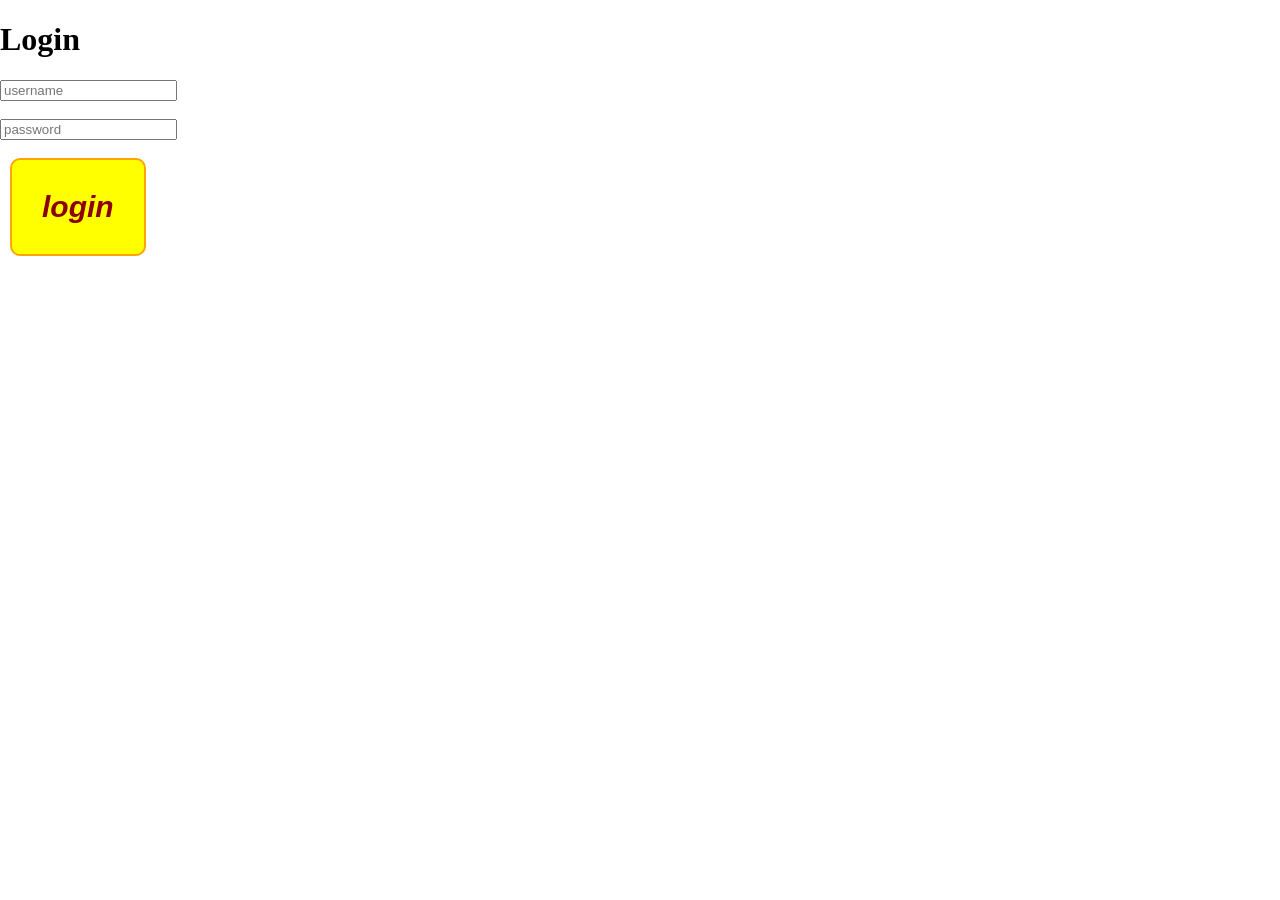
==== Login.html @ b8611cb6 "Jun 25, 2026, 12:48 AM" ====
<!DOCTYPE html>
<html>
<head>
    <title>Login</title>
    <link rel="stylesheet" href="style.css">
</head>
<body>

<h1>Login</h1>

<input type="text" id="username" placeholder="username">
<br><br>

<input type="password" id="password" placeholder="password">
<br><br>

<button onclick="login()">login</button>

<script src="script.js">lgoin</script>

</body>
</html>
---- style.css ----
body {
    margin: 0;
}

.NavBar {
    background-color: crimson;
    border: 2px solid orange;
    display: flex;
    align-items: center;
    padding: 10px;
}

.NavBar img {
    width: 100px;
}

.NavBar h1 {
    color: yellow;
    font-size: 40px;
    margin-left: 20px;
}

button {
 background-color:yellow;
 color:darkred;
 padding: 30px 30px;
 margin-left: 10px;
 border: 1px solid orange;
 transition: 0.2s;
 font-style: italic;
 font-size: 30px;
 border-radius: 10px;
 border: 2px solid orange;
 font-weight: bold;
}

button:hover {
    transform: scale(1.05);
}

.buttons {
    margin-left: 100px;
    display: flex;
    flex: 1;
}

.login {
    padding: 15px;
    font-size: 30px;
}

.login img {
    width: 30px;
}
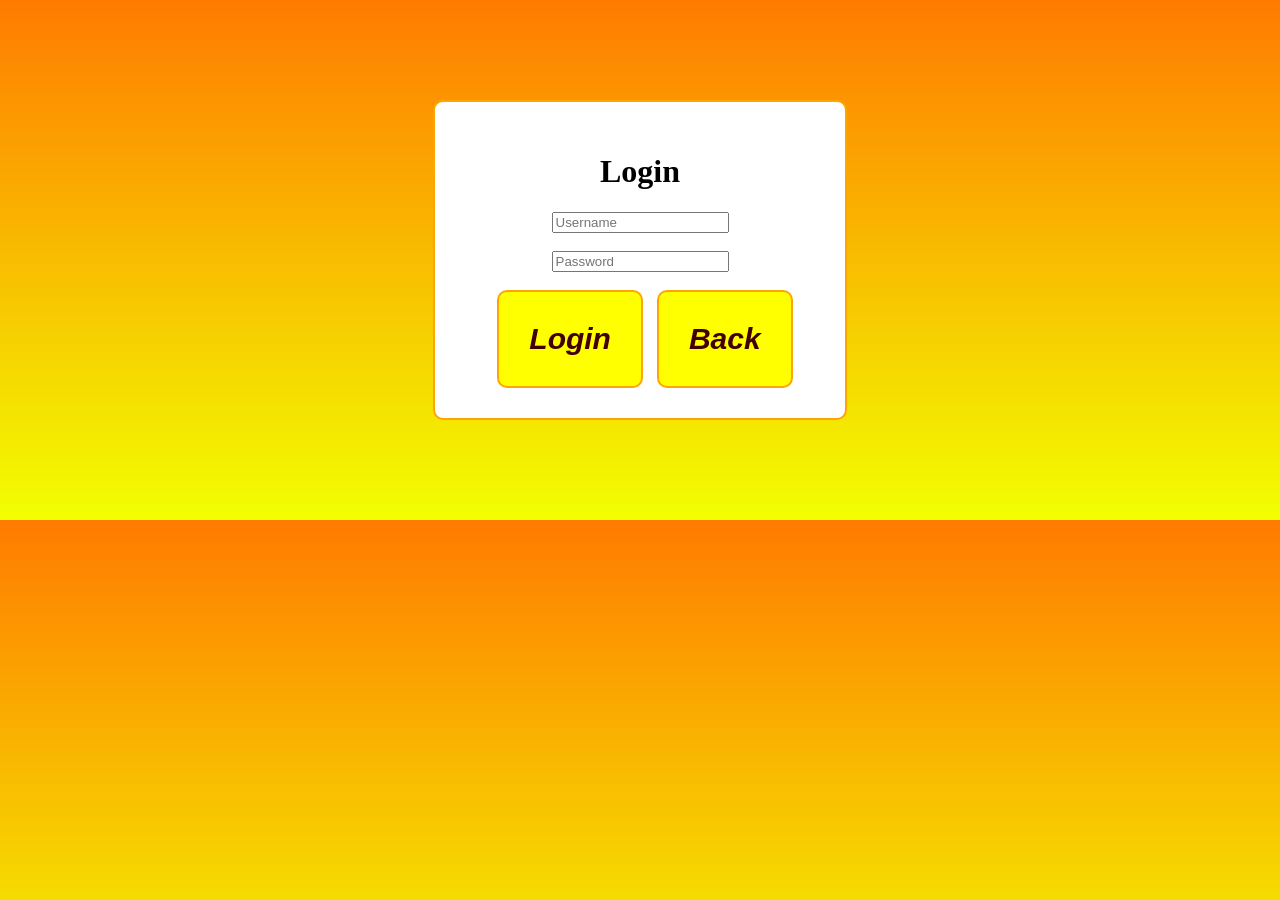
==== commit 43815a6c: "Jul 24, 2026, 8:53 AM" ====
--- a/Login.html
+++ b/Login.html
@@ -6,17 +6,20 @@
 </head>
 <body>
 
-<h1>Login</h1>
+<div class="loginBox">
 
-<input type="text" id="username" placeholder="username">
-<br><br>
+    <h1>Login</h1>
 
-<input type="password" id="password" placeholder="password">
-<br><br>
+    <input type="text" id="username" placeholder="Username">
+    <br><br>
 
-<button onclick="login()">login</button>
+    <input type="password" id="password" placeholder="Password">
+    <br><br>
 
-<script src="script.js">lgoin</script>
+    <button onclick="login()">Login</button>
 
+    <button onclick="location.href='index.html'">Back</button>
+</div>
+<script src="script.js"></script>
 </body>
 </html>
--- a/style.css
+++ b/style.css
@@ -1,5 +1,6 @@
 body {
     margin: 0;
+    background: linear-gradient(#ff7b00, #f2ff00);
 }
 
 .NavBar {
@@ -22,7 +23,7 @@
 
 button {
  background-color:yellow;
- color:darkred;
+ color:rgb(66, 0, 0);
  padding: 30px 30px;
  margin-left: 10px;
  border: 1px solid orange;
@@ -45,11 +46,116 @@
 }
 
 .login {
-    padding: 15px;
-    font-size: 30px;
+    padding: 5px;
+    margin-left: 10px;
 }
 
 .login img {
-    width: 30px;
+    width: 40px;
 }
 
+.Item {
+    width: 400px;
+    margin: 20px auto;
+    padding: 20px;
+    border: 4px solid rgb(145, 60, 0);
+    border-radius: 10px;
+    background: linear-gradient(red, yellow);
+    text-align: center;
+
+}
+
+.Item input {
+    width: 80px;
+    padding: 8px;
+    text-align: center;
+}
+
+.loginMenu {
+    position: relative;
+}
+
+#menu {
+    position: absolute;
+    right: 0;
+    top: 50px;
+}
+
+#menu button {
+  background-color: white;
+  color: black;
+  padding: 10px 20px;
+  font-size: 18px;
+  font-style: normal;
+  font-weight: normal;
+  border: 1px solid gray;
+  border-radius: 5px;
+}
+
+.orderButton {
+    display: block;
+    margin: 0px auto;
+    width: 500px;
+}
+
+.loginBox {
+    width: 350px;
+    margin: 100px auto;
+    text-align: center;
+    border: 2px solid orange;
+    border-radius: 10px;
+    padding: 30px;
+    background-color: white;
+}
+
+.Item img {
+    width: 250px;
+    height: 180px;
+    object-fit: cover;
+    border-radius: 10px;
+    margin: 15px auto;
+    display: block;
+}
+
+.h1 {
+    text-align: center;
+}
+
+.menuTitle {
+    text-align: center;
+    color: darkred;
+    font-size: 55px;
+    margin-top: 30px;
+    margin-bottom: 10px;
+    font-style: italic;
+}
+
+.Item button {
+    padding: 10px 20px;
+    font-size: 10px;
+    margin-top: 10px;
+}
+
+.sectionTitle {
+    text-align: center;
+    font-size: 35px;
+    color: darkred;
+    margin-top: 40px;
+}
+
+.menuRow {
+    display: flex;
+    justify-content: center;
+    flex-wrap: wrap;
+}
+
+#receipt {
+    width: 400px;
+    margin: 30px auto;
+    padding: 20px;
+    background-color: white;
+    border: 3px solid brown;
+    border-radius: 10px;
+    text-align: left;
+    font-size: 20px;
+}
